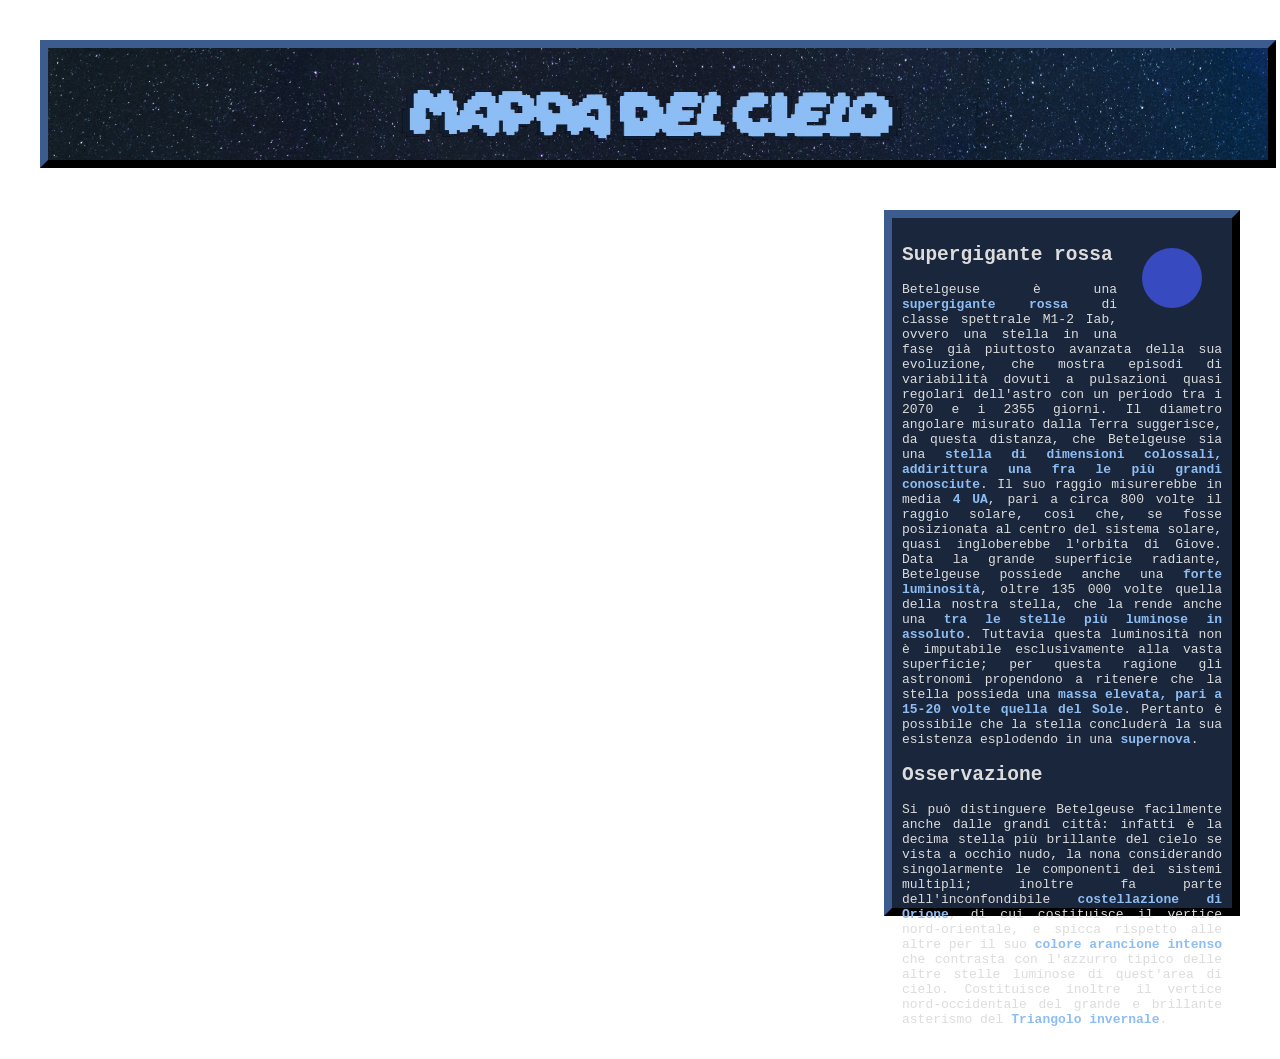
==== betelgeuse.html @ f25fe0b6 "Add initial HTML structure for Betelgeuse page" ====
<!doctype html>
<html>
	<head>
		<meta charset="UTF-8">
		<title>Betelgeuse</title>
		<style>
		header
		{
			width: 95%;
			height: 12%;
			border: 8px outset rgb(25, 38, 59);
			padding: 2px;
			margin: 10px;
			position: absolute;
			left: 30px;
			top:30px;
			background-image: url(footer_notte.jpg);
			background-size: cover;
		}
		aside 
		{
			width: 25%;
			border: 8px outset rgb(25, 38, 59);
			padding: 10px;
			margin: 10px;
			height: 670px;
			position: absolute;
			right: 30px;
			top: 200px;
			background-color: rgb(25, 38, 59);
			color: rgb(220, 220, 220);
		}
		article 
		{
			width:95%;
			border: 5px outset rgb(25, 38, 59);
			padding: 5px;
			margin: 10px;
			height: 300px;
			position: absolute;
			background-color: rgb(25, 38, 59);
			color: rgb(220, 220, 220);
			left: 30px;
			right: 30px;
			top: 980px;
		}
		body
		{
			background-image: url(betelgeuse_img.jpg); 
			background-attachment: fixed; 
			background-size: cover;
			font-family: monospace;
		}
		b
		{
			color: rgb(142,189,243);
		}
		circle 
		{
			
			background: rgb(161,198,204);
			transition-duration:1s;
		}
		circle:hover{r:39px}
		</style>
	</head>
	<body>
		<header>
			<a target="_self" href="index.html">
			<img src="footer2.png" height="120px" width="50%" style="margin-left:25%;">
			</a>
		</header>
		<aside align="justify">
			<a target="_blank" href="betelgeuse_img.jpg">
			<svg height="100" width="100" style="float:right; margin-left:5px;">
			<circle r="30" cx="50" cy="50" fill="rgb(55,74,192)" />
			</svg></a>
			<h2>Supergigante rossa</h2>
			<p>Betelgeuse è una <b>supergigante rossa</b> di classe spettrale M1-2 Iab,
      ovvero una stella in una fase già piuttosto avanzata della sua evoluzione, che mostra episodi di variabilità dovuti a pulsazioni quasi regolari dell'astro con un periodo tra i 2070 e i 2355 giorni.
      Il diametro angolare misurato dalla Terra suggerisce, da questa distanza, che Betelgeuse sia una <b>stella di dimensioni colossali, addirittura una fra le più grandi conosciute</b>. 
      Il suo raggio misurerebbe in media <b>4 UA</b>, pari a circa 800 volte il raggio solare, così che, se fosse posizionata al centro del sistema solare, quasi ingloberebbe l'orbita di Giove.
      Data la grande superficie radiante, Betelgeuse possiede anche una <b>forte luminosità</b>, oltre 135 000 volte quella della nostra stella, che la rende anche una <b>tra le stelle più luminose in assoluto</b>. 
      Tuttavia questa luminosità non è imputabile esclusivamente alla vasta superficie; per questa ragione gli astronomi propendono a ritenere che la stella possieda una <b>massa elevata, pari a 15-20 volte quella del Sole</b>. 
      Pertanto è possibile che la stella concluderà la sua esistenza esplodendo in una <b>supernova</b>.</p>
			<h2>Osservazione</h2>
			<p>Si può distinguere Betelgeuse facilmente anche dalle grandi città: infatti è la decima stella più brillante del cielo se vista a occhio nudo, 
      la nona considerando singolarmente le componenti dei sistemi multipli; inoltre fa parte dell'inconfondibile <b>costellazione di Orione</b>, di cui costituisce il vertice nord-orientale,
      e spicca rispetto alle altre per il suo <b>colore arancione intenso</b> che contrasta con l'azzurro tipico delle altre stelle luminose di quest'area di cielo. Costituisce inoltre 
      il vertice nord-occidentale del grande e brillante asterismo del <b>Triangolo invernale</b>.</p>
		</aside>
	</body>
	</body>
</html>
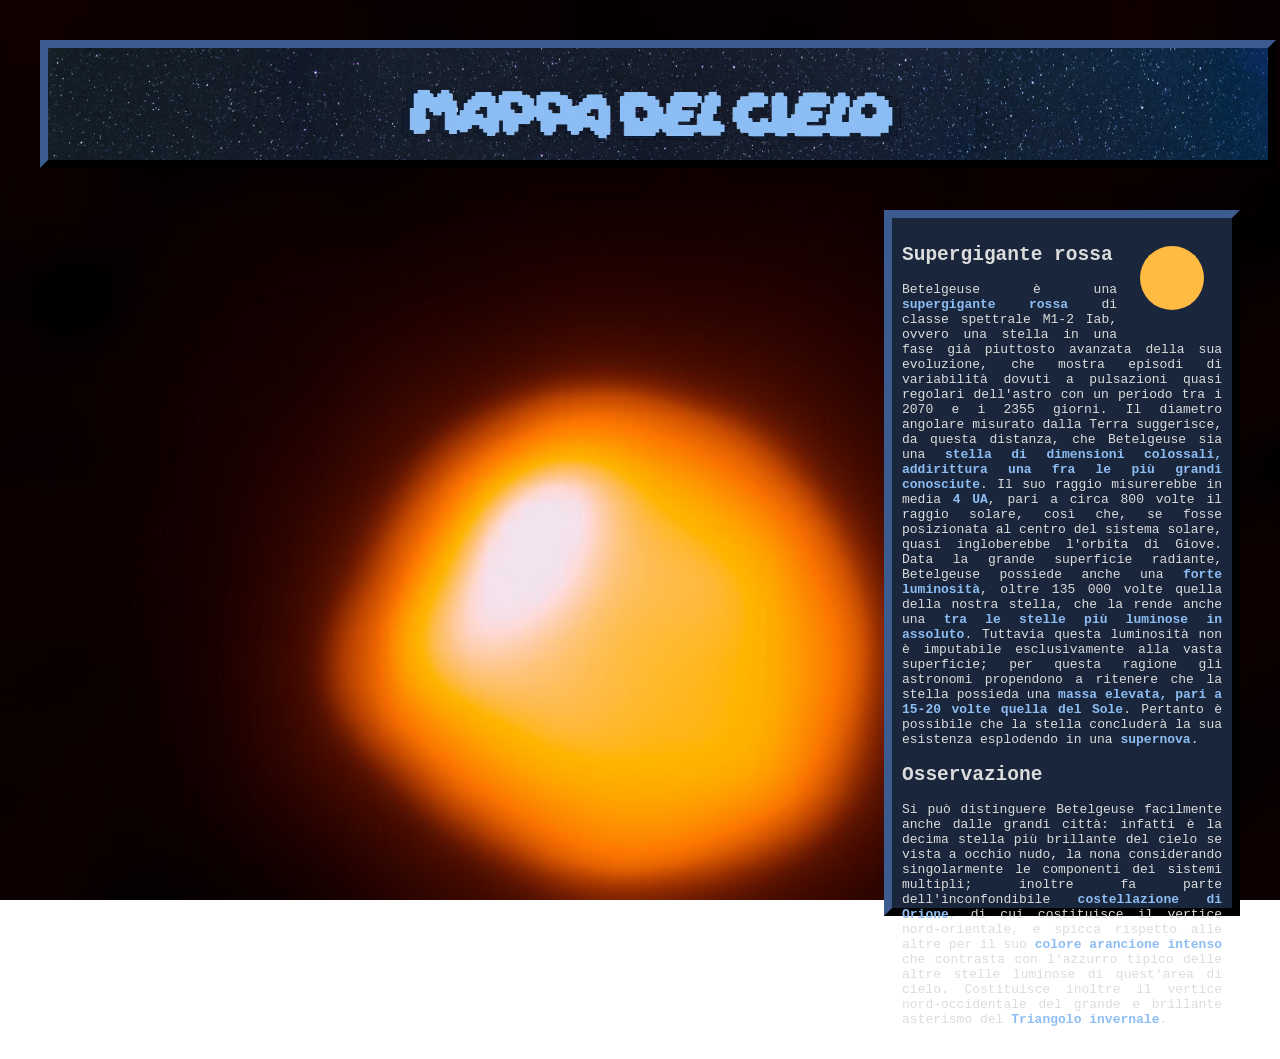
==== commit e78235d9: "Change circle color in SVG for Betelgeuse image" ====
--- a/betelgeuse.html
+++ b/betelgeuse.html
@@ -73,7 +73,7 @@
 		<aside align="justify">
 			<a target="_blank" href="betelgeuse_img.jpg">
 			<svg height="100" width="100" style="float:right; margin-left:5px;">
-			<circle r="30" cx="50" cy="50" fill="rgb(55,74,192)" />
+			<circle r="32" cx="50" cy="50" fill="rgb(255,187,66)" />
 			</svg></a>
 			<h2>Supergigante rossa</h2>
 			<p>Betelgeuse è una <b>supergigante rossa</b> di classe spettrale M1-2 Iab,
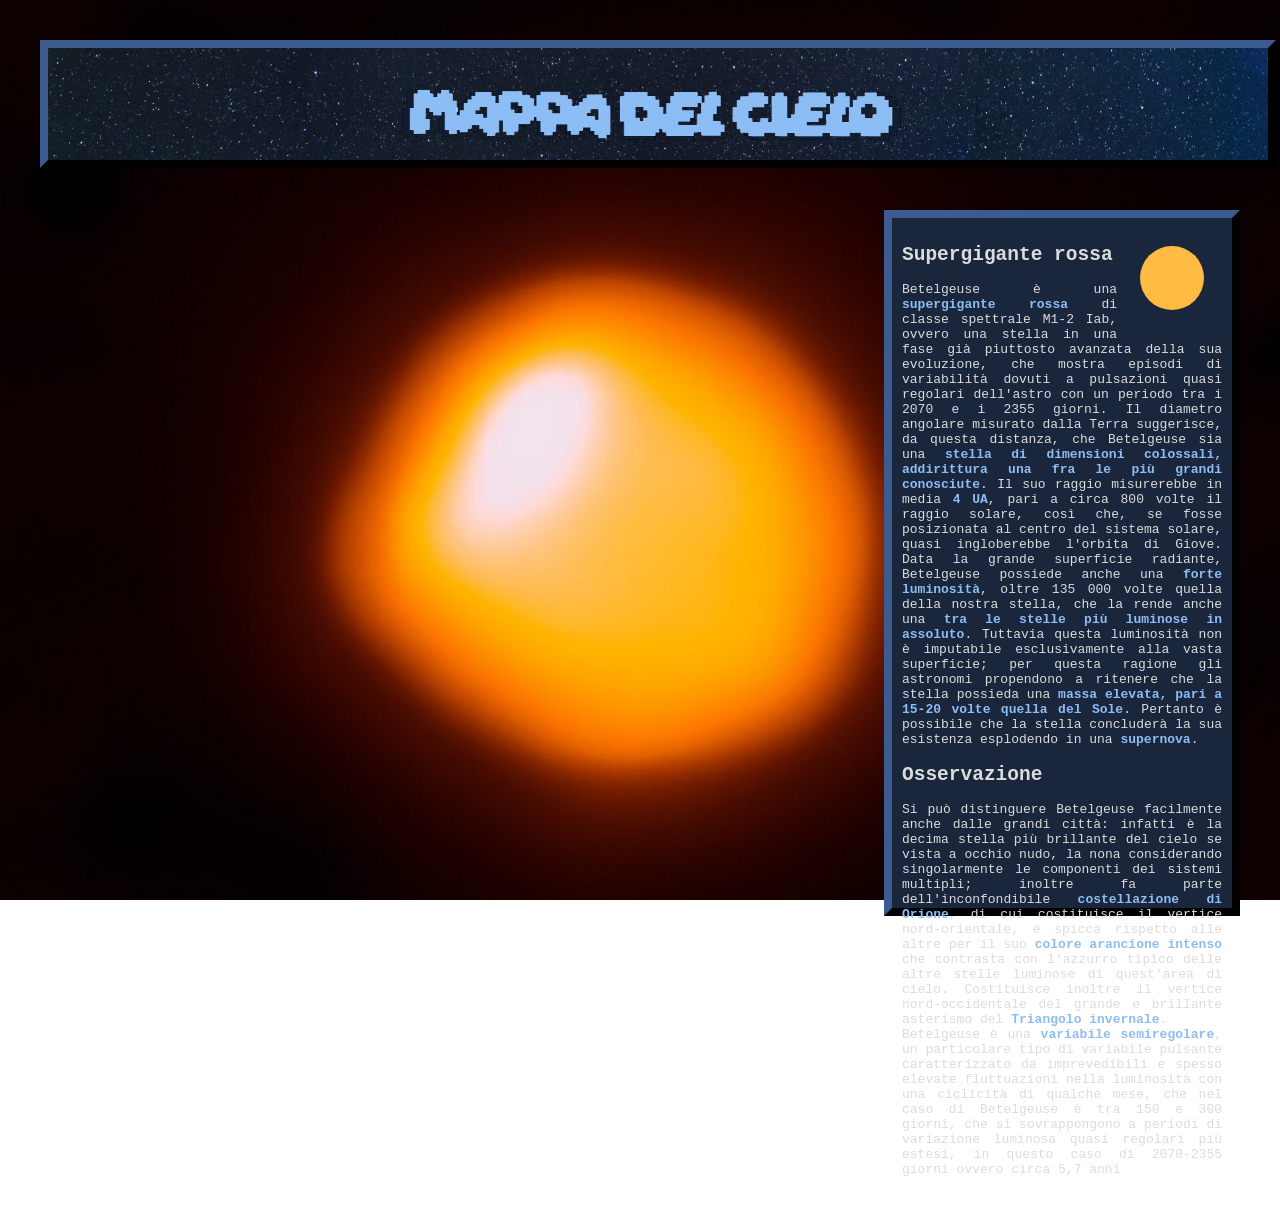
==== commit 28fe23bf: "Enhance Betelgeuse description with more details Added additional information about Betelgeuse's cha" ====
--- a/betelgeuse.html
+++ b/betelgeuse.html
@@ -87,7 +87,9 @@
 			<p>Si può distinguere Betelgeuse facilmente anche dalle grandi città: infatti è la decima stella più brillante del cielo se vista a occhio nudo, 
       la nona considerando singolarmente le componenti dei sistemi multipli; inoltre fa parte dell'inconfondibile <b>costellazione di Orione</b>, di cui costituisce il vertice nord-orientale,
       e spicca rispetto alle altre per il suo <b>colore arancione intenso</b> che contrasta con l'azzurro tipico delle altre stelle luminose di quest'area di cielo. Costituisce inoltre 
-      il vertice nord-occidentale del grande e brillante asterismo del <b>Triangolo invernale</b>.</p>
+      il vertice nord-occidentale del grande e brillante asterismo del <b>Triangolo invernale</b>.<br>
+		Betelgeuse è una <b>variabile semiregolare</b>, un particolare tipo di variabile pulsante caratterizzato da imprevedibili e spesso elevate fluttuazioni nella luminosità 
+		con una ciclicità di qualche mese, che nel caso di Betelgeuse è tra 150 e 300 giorni, che si sovrappongono a periodi di variazione luminosa quasi regolari più estesi, in questo caso di 2070-2355 giorni ovvero circa 5,7 anni</p>
 		</aside>
 	</body>
 	</body>
